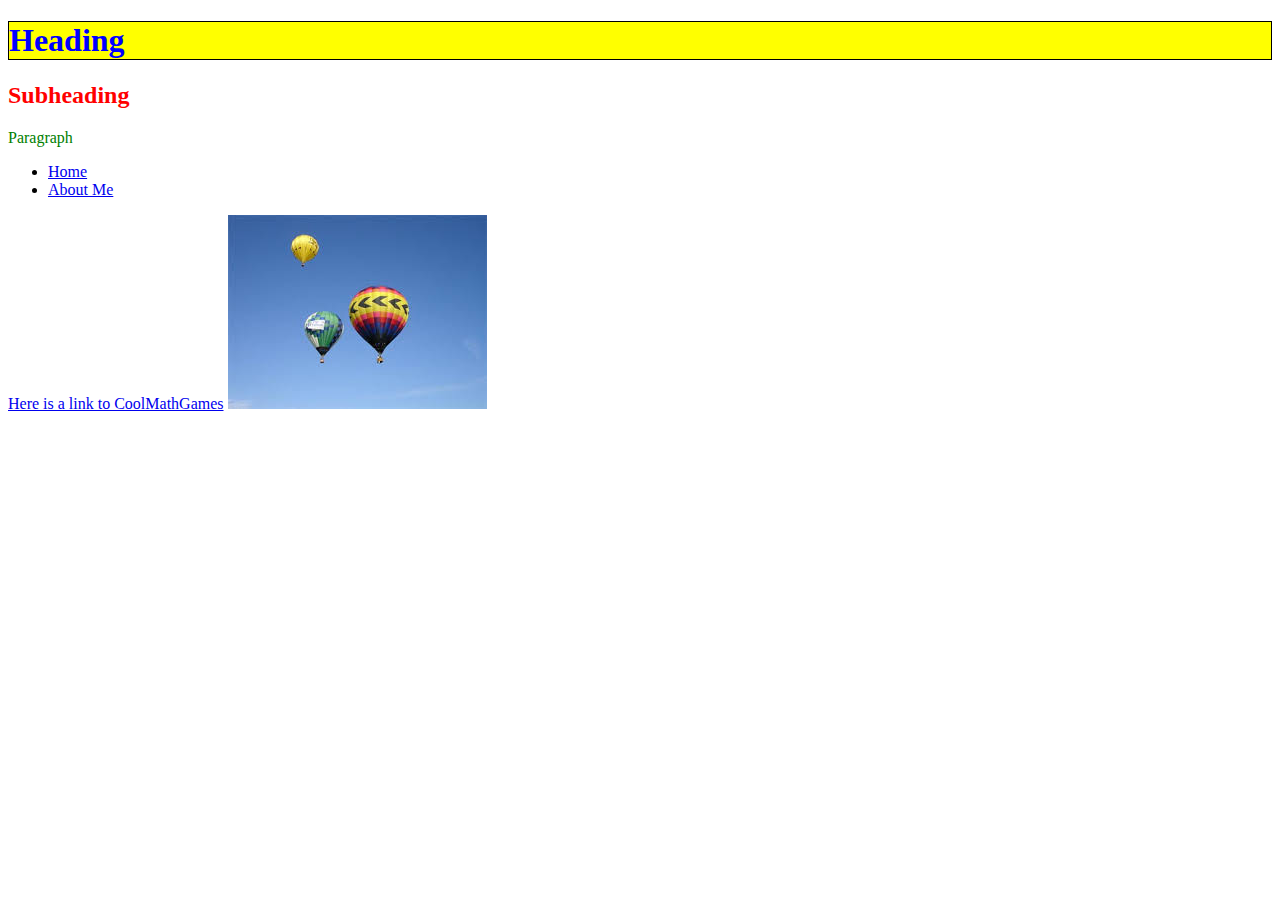
==== index.html @ d44cbe24 "Added a caption to About Me photo." ====
<!DOCTYPE html>
<html>
  <head>
    <meta charset="utf-8">
    <title>My test page</title>
    <link rel="stylesheet" href="Styles/style.css">
    <style>
      p {
        color:green;
      }
    </style>
  </head>
  <body>
   <h1>Heading</h1>
   <h2 style="color:red;">Subheading</h2>
   <p>Paragraph</p>
   <ul>
     <li><a href="index.html">Home</a></li>
     <li><a href="aboutme.html">About Me</a></li>
   </ul>
    <a href="https://www.coolmathgames.com/" title="Cool Math Games" target="_blank">Here is a link to CoolMathGames</a>
    <img src="Images/download.jpg">
  </body>
</html>
---- Styles/style.css ----
h1 {
  color: blue;
  background-color: yellow;
  border: 1px solid black;
}

p {
  color: red;
}
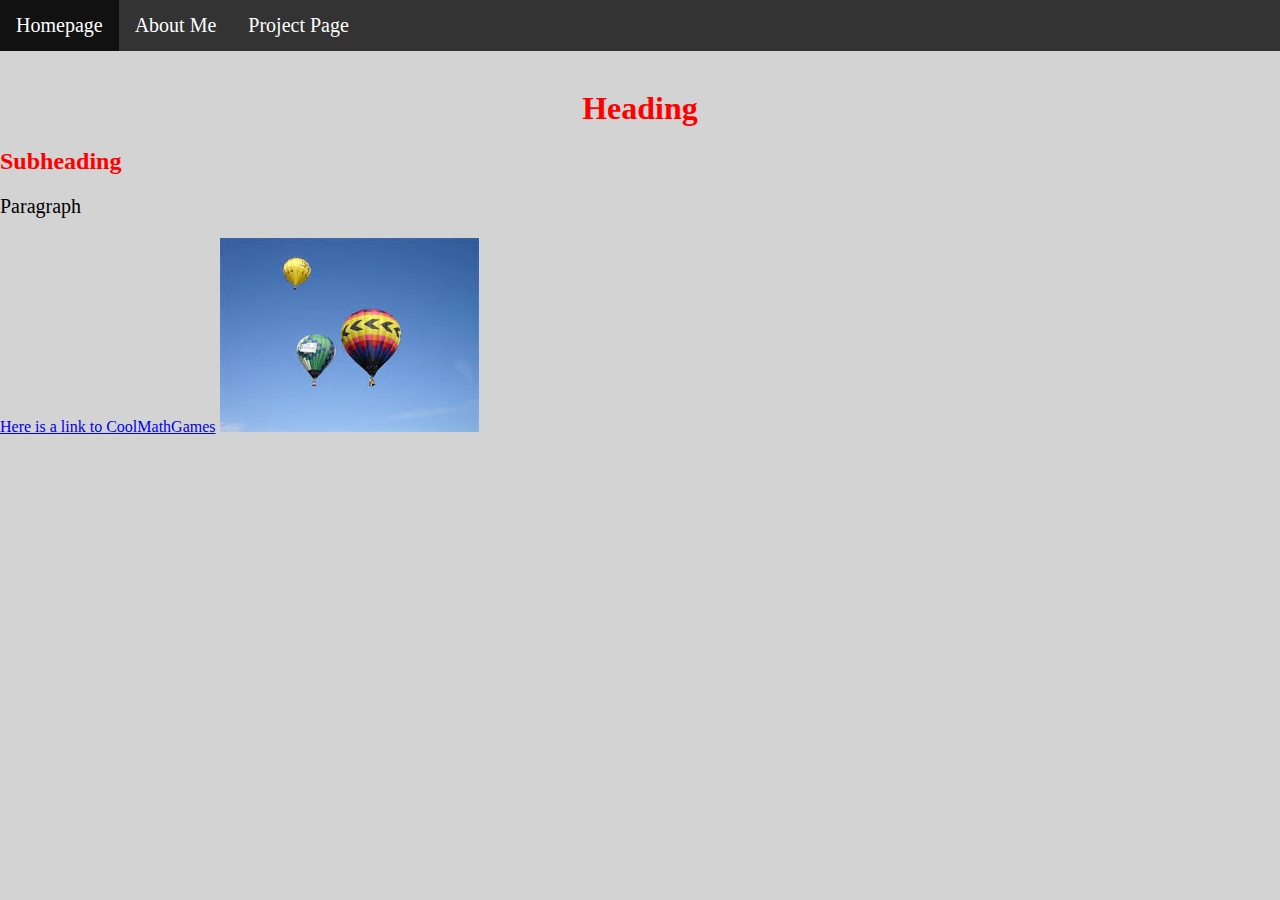
==== commit 65dfb2eb: "Added Navigation Bar" ====
--- a/index.html
+++ b/index.html
@@ -3,21 +3,18 @@
   <head>
     <meta charset="utf-8">
     <title>My test page</title>
-    <link rel="stylesheet" href="Styles/style.css">
-    <style>
-      p {
-        color:green;
-      }
-    </style>
+    <link rel="stylesheet" href="Styles/projectpage.css">
+    <link rel="stylesheet" href="Styles/navigationbar.css">
   </head>
   <body>
    <h1>Heading</h1>
    <h2 style="color:red;">Subheading</h2>
    <p>Paragraph</p>
-   <ul>
-     <li><a href="index.html">Home</a></li>
-     <li><a href="aboutme.html">About Me</a></li>
-   </ul>
+ <ul class="header">
+    <li class="active"><a href="index.html">Homepage</a></li>
+    <li><a href="aboutme.html">About Me</a></li>
+    <li><a href="projectpage.html">Project Page</a></li>
+  </ul>
     <a href="https://www.coolmathgames.com/" title="Cool Math Games" target="_blank">Here is a link to CoolMathGames</a>
     <img src="Images/download.jpg">
   </body>
--- a/Styles/projectpage.css
+++ b/Styles/projectpage.css
@@ -0,0 +1,30 @@
+body {
+    background-color: lightgrey;
+}
+
+h1 {
+    color: red;
+    text-align: center;
+    margin-top: 90px;
+}
+
+p {
+    font-family: verdana;
+    font-size: 20px;
+    text-align: left;
+}
+
+h2 {
+    color: darkblue;
+}
+
+li {
+    font-family: verdana;
+    font-size: 20px;
+}    
+
+figcapture {
+    font-family: verdana;
+    font-size: 10px;
+    text-align: center;
+}--- a/Styles/navigationbar.css
+++ b/Styles/navigationbar.css
@@ -0,0 +1,32 @@
+body {margin:0;}
+
+.header {
+    list-style-type: none;
+    margin: 0;
+    padding: 0;
+    overflow: hidden;
+    background-color: #333;
+    position: fixed;
+    top: 0;
+    width: 100%;
+}
+
+li {
+    float: left;
+}
+
+li a {
+    display: block;
+    color: white;
+    text-align: center;
+    padding: 14px 16px;
+    text-decoration: none;
+}
+
+li a:hover:not(.active) {
+    background-color: #111;
+}
+
+.active {
+    background-color: #4CAF50;
+}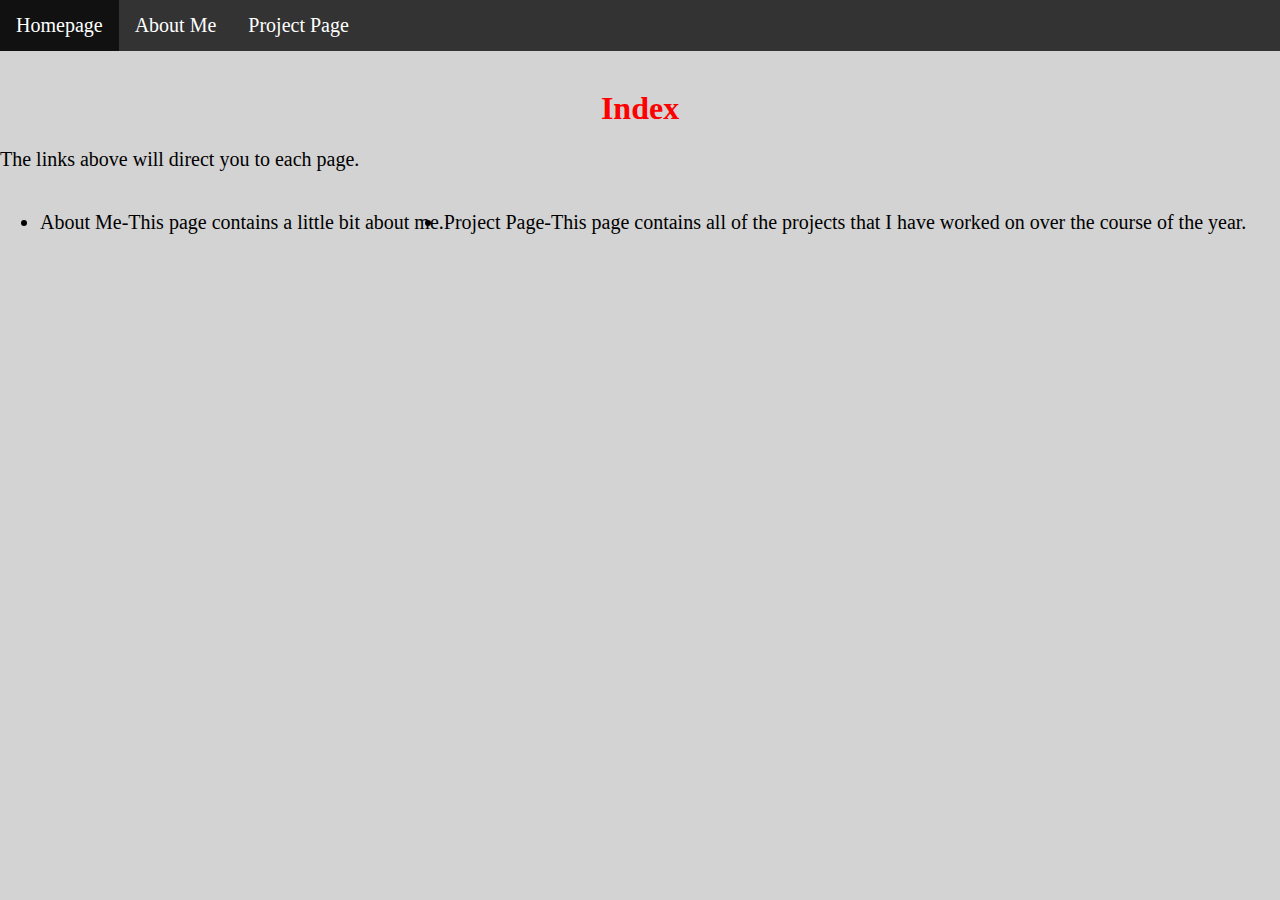
==== commit be8f6033: "Updated about me picture and description, changed index page, and added the most recent Python proje" ====
--- a/index.html
+++ b/index.html
@@ -2,20 +2,22 @@
 <html>
   <head>
     <meta charset="utf-8">
-    <title>My test page</title>
+    <title>Index</title>
     <link rel="stylesheet" href="Styles/projectpage.css">
     <link rel="stylesheet" href="Styles/navigationbar.css">
   </head>
   <body>
-   <h1>Heading</h1>
-   <h2 style="color:red;">Subheading</h2>
-   <p>Paragraph</p>
+   <h1>Index</h1>
+   <p>The links above will direct you to each page.</p>
+  <ul>
+    <li><p>About Me-This page contains a little bit about me.</p></li>
+    <li><p>Project Page-This page contains all of the projects that I have worked on over the course of the year.</p></li>
+  </ul> 
  <ul class="header">
     <li class="active"><a href="index.html">Homepage</a></li>
     <li><a href="aboutme.html">About Me</a></li>
     <li><a href="projectpage.html">Project Page</a></li>
   </ul>
-    <a href="https://www.coolmathgames.com/" title="Cool Math Games" target="_blank">Here is a link to CoolMathGames</a>
-    <img src="Images/download.jpg">
+  
   </body>
 </html>--- a/Styles/projectpage.css
+++ b/Styles/projectpage.css
@@ -15,6 +15,7 @@
 }
 
 h2 {
+    text-align: left;
     color: darkblue;
 }
 
--- a/Styles/navigationbar.css
+++ b/Styles/navigationbar.css
@@ -28,5 +28,10 @@
 }
 
 .active {
-    background-color: #4CAF50;
+    background-color: blue;
+}
+
+.link {
+    color: black;
+    
 }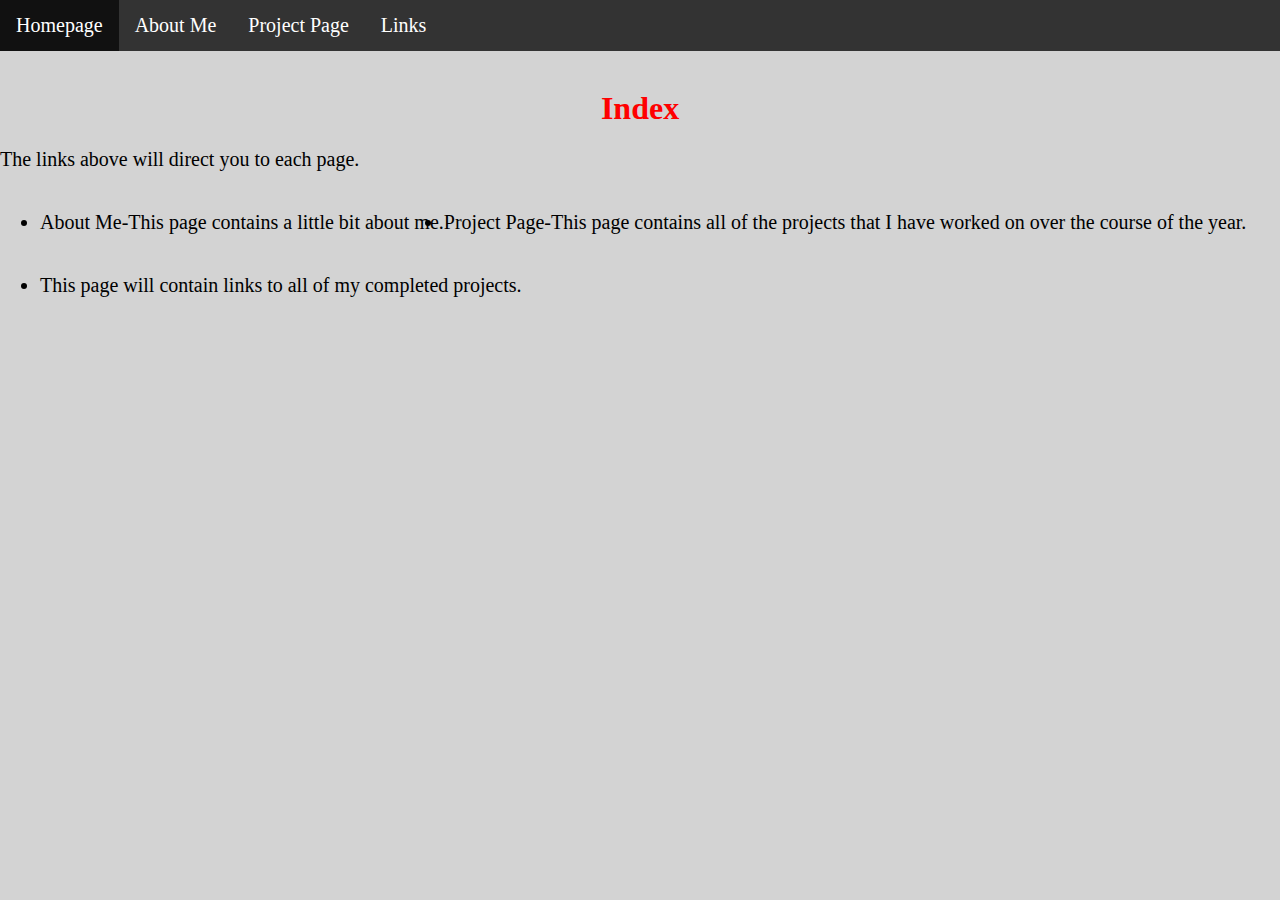
==== commit f07bcc92: "Added links page that will store links to my projects later, and updated navigation bar for all page" ====
--- a/index.html
+++ b/index.html
@@ -12,11 +12,13 @@
   <ul>
     <li><p>About Me-This page contains a little bit about me.</p></li>
     <li><p>Project Page-This page contains all of the projects that I have worked on over the course of the year.</p></li>
+    <li><p>This page will contain links to all of my completed projects.</p></li>
   </ul> 
  <ul class="header">
     <li class="active"><a href="index.html">Homepage</a></li>
     <li><a href="aboutme.html">About Me</a></li>
     <li><a href="projectpage.html">Project Page</a></li>
+    <li><a href="link.html">Links</a></li>
   </ul>
   
   </body>
--- a/Styles/projectpage.css
+++ b/Styles/projectpage.css
@@ -1,6 +1,10 @@
 body {
     background-color: lightgrey;
 }
+
+.link {
+    
+}    
 
 h1 {
     color: red;
@@ -28,4 +32,4 @@
     font-family: verdana;
     font-size: 10px;
     text-align: center;
-}+}
--- a/Styles/navigationbar.css
+++ b/Styles/navigationbar.css
@@ -29,9 +29,4 @@
 
 .active {
     background-color: blue;
-}
-
-.link {
-    color: black;
-    
 }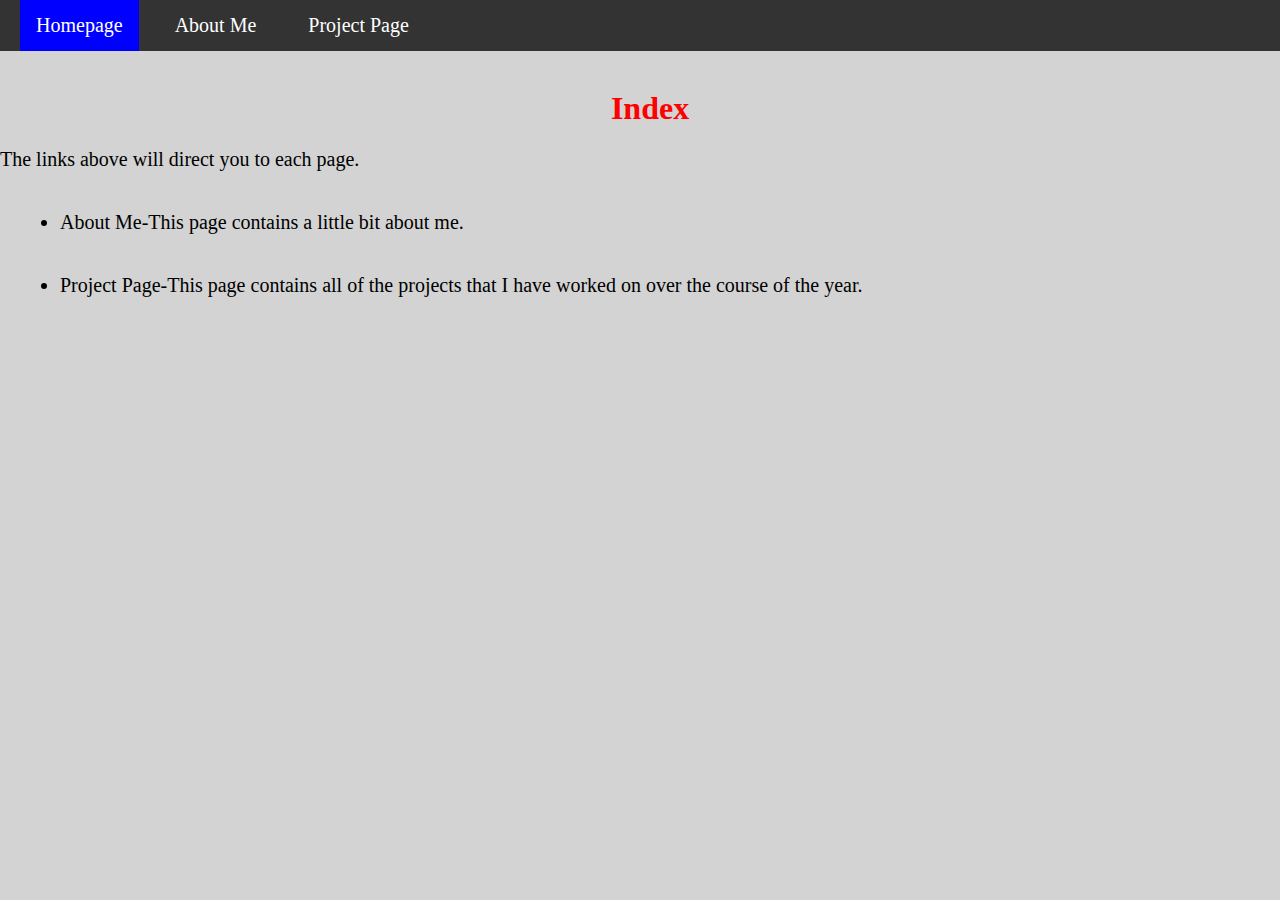
==== commit ab1974fa: "Finalized Portfolio" ====
--- a/index.html
+++ b/index.html
@@ -12,14 +12,11 @@
   <ul>
     <li><p>About Me-This page contains a little bit about me.</p></li>
     <li><p>Project Page-This page contains all of the projects that I have worked on over the course of the year.</p></li>
-    <li><p>This page will contain links to all of my completed projects.</p></li>
   </ul> 
  <ul class="header">
     <li class="active"><a href="index.html">Homepage</a></li>
     <li><a href="aboutme.html">About Me</a></li>
     <li><a href="projectpage.html">Project Page</a></li>
-    <li><a href="link.html">Links</a></li>
   </ul>
-  
   </body>
 </html>--- a/Styles/projectpage.css
+++ b/Styles/projectpage.css
@@ -1,15 +1,12 @@
 body {
     background-color: lightgrey;
 }
-
-.link {
-    
-}    
 
 h1 {
     color: red;
     text-align: center;
     margin-top: 90px;
+    margin-left: 20px;
 }
 
 p {
@@ -21,11 +18,13 @@
 h2 {
     text-align: left;
     color: darkblue;
+    margin-left: 20px;
 }
 
 li {
     font-family: verdana;
     font-size: 20px;
+    margin-left: 20px;
 }    
 
 figcapture {
@@ -33,3 +32,11 @@
     font-size: 10px;
     text-align: center;
 }
+
+video {
+    margin-left: 20px;
+}
+
+img {
+    margin-left: 20px;
+}
